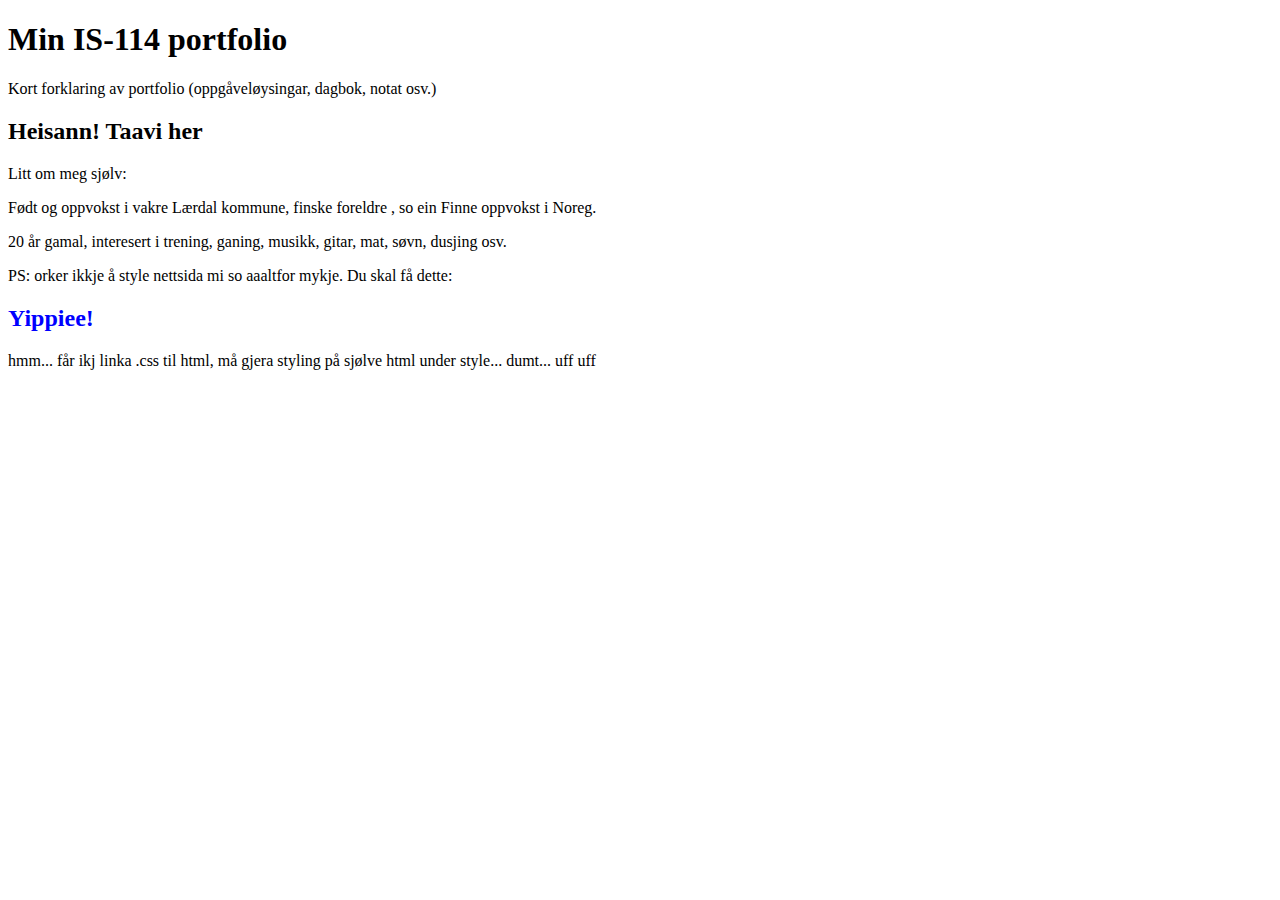
==== Docs/index.html @ b732b05f "Test" ====
<!DOCTYPE html>
<html lang="en">
   <head>
      <meta charset="UTF-8" />
      <meta name="viewport" content="width=device-width, initial-scale=1.0" />
      <title>IS-114 Portfolio</title>
      <style href="style.css">
         .h2 {
    color: blue;
}
      </style>
   </head>
   <body>
      <h1>Min IS-114 portfolio</h1>
      <p>Kort forklaring av portfolio (oppgåveløysingar, dagbok, notat osv.)</p>
      <h2>Heisann! Taavi her</h2>
      <p>Litt om meg sjølv:</p>
      <p>Født og oppvokst i vakre Lærdal kommune, finske foreldre , so ein Finne oppvokst i Noreg.</p>
      <p>20 år gamal, interesert i trening, ganing, musikk, gitar, mat, søvn, dusjing osv.</p>
      <p>PS: orker ikkje å style nettsida mi so aaaltfor mykje. Du skal få dette:</p>
      <div class="h2">
         <h2>Yippiee!</h2>
      </div>
      <p>hmm... får ikj linka .css til html, må gjera styling på sjølve html under style... dumt... uff uff</p>
      <script src="app.js"></script>
   </body>
</html>
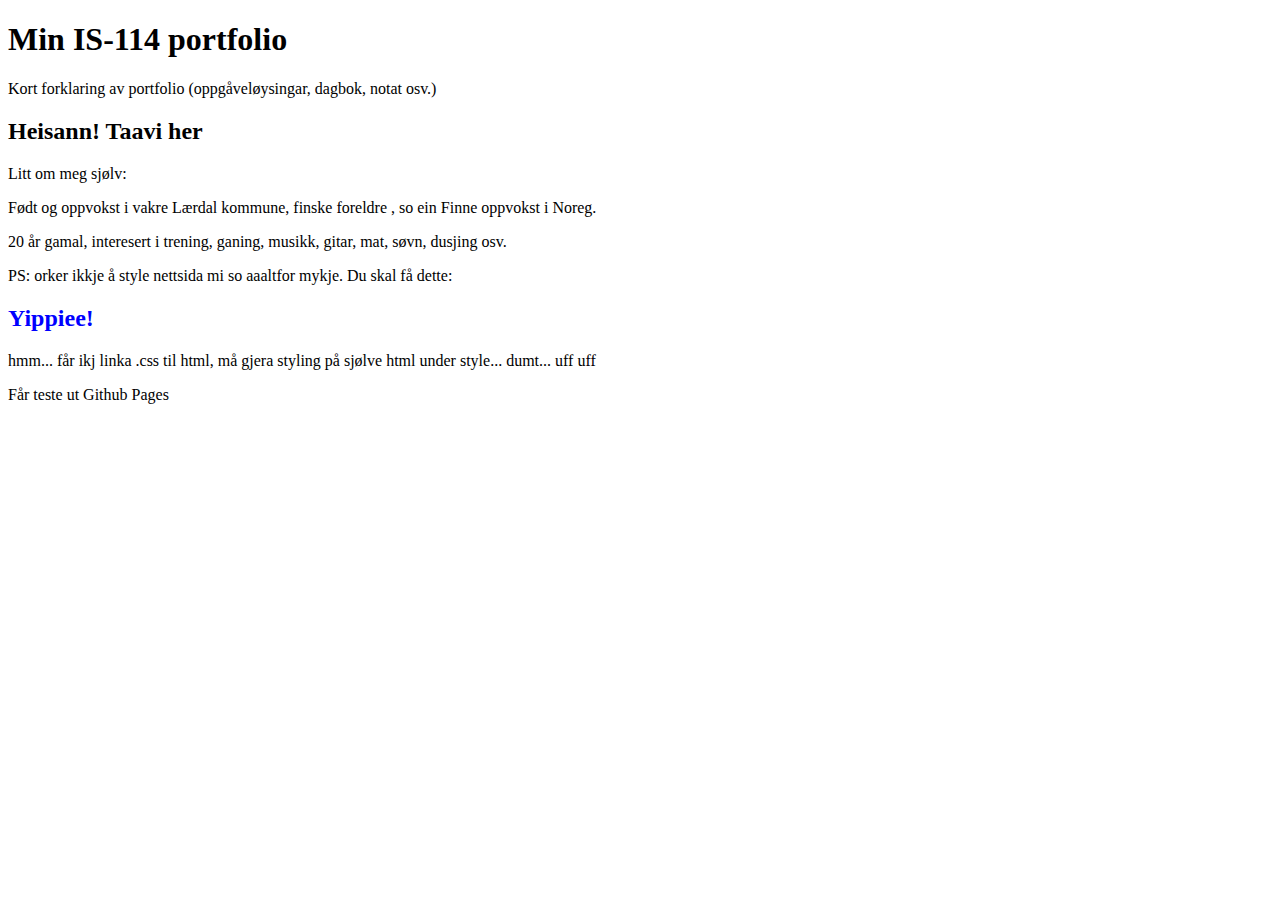
==== commit bed460d6: "fixed file" ====
--- a/Docs/index.html
+++ b/Docs/index.html
@@ -22,6 +22,8 @@
          <h2>Yippiee!</h2>
       </div>
       <p>hmm... får ikj linka .css til html, må gjera styling på sjølve html under style... dumt... uff uff</p>
+      <p>Får teste ut Github Pages
+      </p>
       <script src="app.js"></script>
    </body>
 </html>
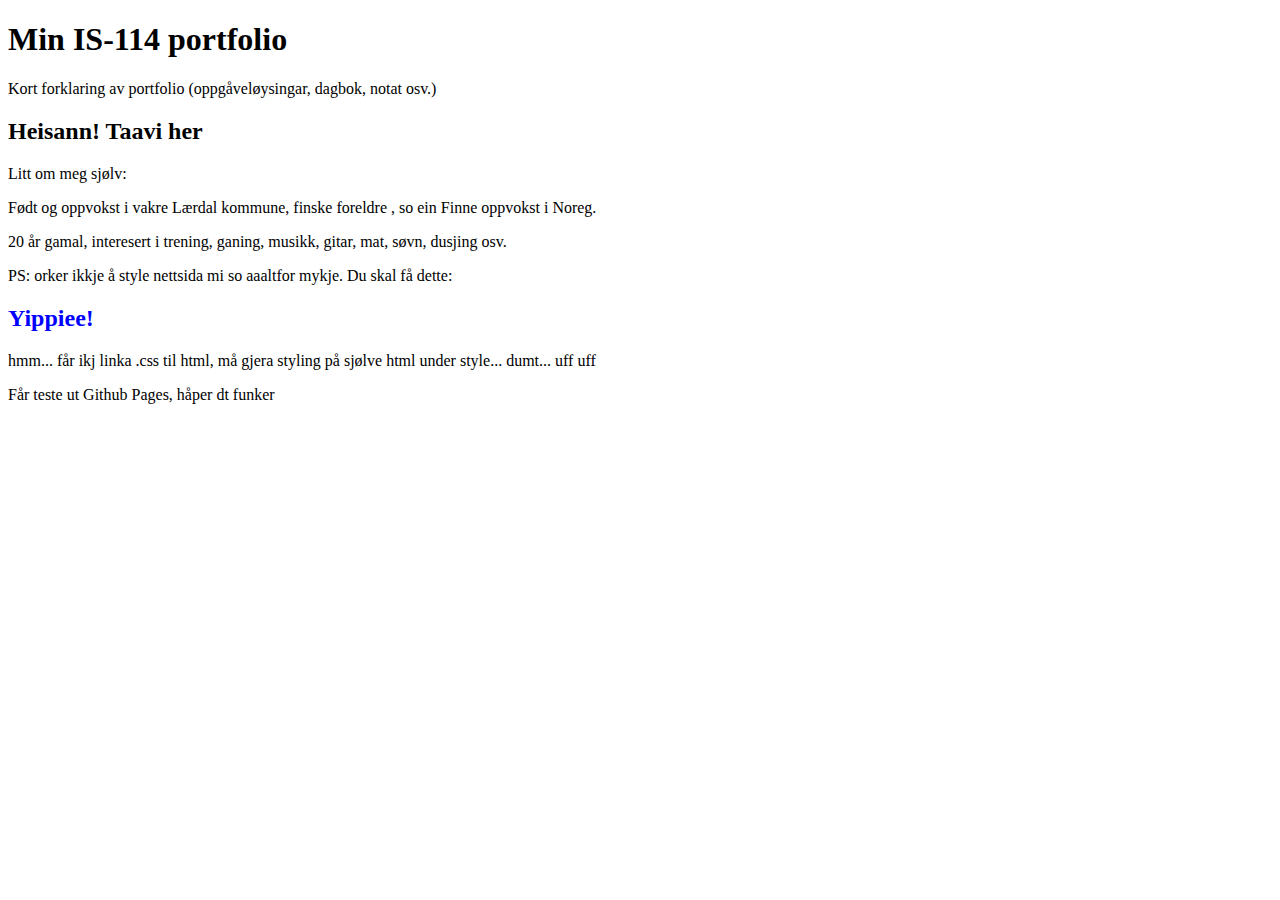
==== commit 2ab06dfc: "New File name" ====
--- a/Docs/index.html
+++ b/Docs/index.html
@@ -22,7 +22,7 @@
          <h2>Yippiee!</h2>
       </div>
       <p>hmm... får ikj linka .css til html, må gjera styling på sjølve html under style... dumt... uff uff</p>
-      <p>Får teste ut Github Pages
+      <p>Får teste ut Github Pages, håper dt funker
       </p>
       <script src="app.js"></script>
    </body>
